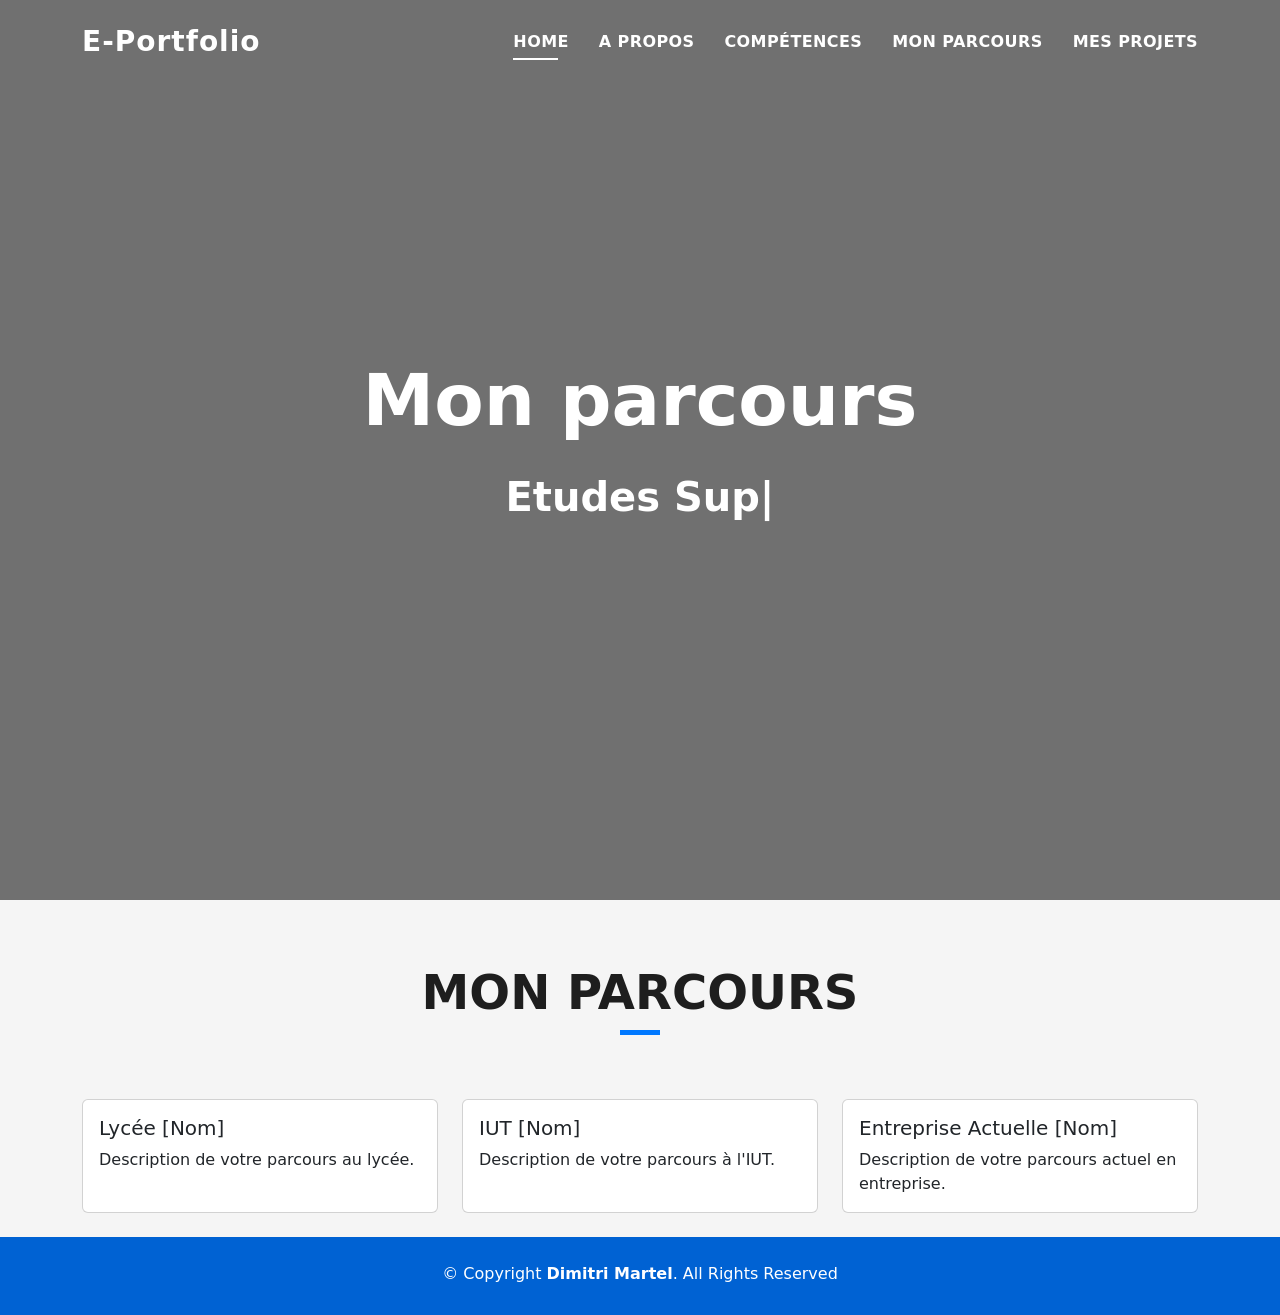
==== parcours.html @ a9b63a02 "Init" ====
<!DOCTYPE html>
<html lang="fr">

<head>
    <meta charset="utf-8">
    <meta content="width=device-width, initial-scale=1.0" name="viewport">

    <title>E-Portfolio</title>
    <meta content="" name="description">
    <meta content="" name="keywords">

    <!-- Favicons -->
    <link href="assets/img/favicon.png" rel="icon">
    <link href="assets/img/apple-touch-icon.png" rel="apple-touch-icon">

    <!-- Vendor CSS Files -->
    <link href="assets/vendor/bootstrap/css/bootstrap.min.css" rel="stylesheet">
    <link href="assets/vendor/bootstrap-icons/bootstrap-icons.css" rel="stylesheet">
    <link href="assets/vendor/glightbox/css/glightbox.min.css" rel="stylesheet">
    <link href="assets/vendor/swiper/swiper-bundle.min.css" rel="stylesheet">

    <!-- Template Main CSS File -->
    <link href="assets/css/style.css" rel="stylesheet">

    <!-- =======================================================
    * Template Name: DevFolio
    * Updated: Sep 18 2023 with Bootstrap v5.3.2
    * Template URL: https://bootstrapmade.com/devfolio-bootstrap-portfolio-html-template/
    * Author: BootstrapMade.com
    * License: https://bootstrapmade.com/license/
    ======================================================== -->
</head>

<body>

<!-- ======= Header ======= -->
<header id="header" class="fixed-top">
    <div class="container d-flex align-items-center justify-content-between">

        <h1 class="logo"><a href="index.html">E-Portfolio</a></h1>
        <!-- Uncomment below if you prefer to use an image logo -->
        <!-- <a href="index.html" class="logo"><img src="assets/img/logo.png" alt="" class="img-fluid"></a>-->

        <nav id="navbar" class="navbar">
            <ul>
                <li><a class="nav-link scrollto active" href="index.html#hero">Home</a></li>
                <li><a class="nav-link scrollto" href="index.html#about">A Propos</a></li>
                <li><a class="nav-link scrollto" href="index.html#skills">Compétences</a></li>
                <li><a class="nav-link scrollto" href="parcours.html">Mon Parcours</a></li>
                <li><a class="nav-link scrollto " href="projets.html">Mes Projets</a></li>
            </ul>
            <i class="bi bi-list mobile-nav-toggle"></i>
        </nav><!-- .navbar -->

    </div>
</header><!-- End Header -->
<!-- ======= Hero Section ======= -->
<div id="hero" class="hero route bg-image">
    <div class="overlay-itro"></div>
    <div class="hero-content display-table">
        <div class="table-cell">
            <div class="container">
                <!--<p class="display-6 color-d">Hello, world!</p>-->
                <h1 class="hero-title mb-4">Mon parcours</h1>
                <p class="hero-subtitle"><span class="typed" data-typed-items="Etudes Supérieures, Lycée, Entreprise"></span></p>
            </div>
        </div>
    </div>

</div>
<!-- ... Votre code existant ... -->

<main id="main">
    <section id="parcours" class="parcours-mf sect-pt4 route">
        <div class="container">
            <div class="row">
                <div class="col-sm-12">
                    <div class="title-box text-center">
                        <h3 class="title-a">
                            Mon Parcours
                        </h3>
                        <div class="line-mf"></div>
                    </div>
                </div>
            </div>
            <div class="row">
                <!-- Lycée -->
                <div class="col-md-4 mb-4">
                    <div class="card h-100">
                        <div class="card-body">
                            <h5 class="card-title">Lycée [Nom]</h5>
                            <p class="card-text">Description de votre parcours au lycée.</p>
                        </div>
                    </div>
                </div>

                <!-- IUT -->
                <div class="col-md-4 mb-4">
                    <div class="card h-100">
                        <div class="card-body">
                            <h5 class="card-title">IUT [Nom]</h5>
                            <p class="card-text">Description de votre parcours à l'IUT.</p>
                        </div>
                    </div>
                </div>

                <!-- Entreprise Actuelle -->
                <div class="col-md-4 mb-4">
                    <div class="card h-100">
                        <div class="card-body">
                            <h5 class="card-title">Entreprise Actuelle [Nom]</h5>
                            <p class="card-text">Description de votre parcours actuel en entreprise.</p>
                        </div>
                    </div>
                </div>
            </div>
        </div>
    </section>
</main>

<!-- ... Votre code existant ... -->


<footer>
    <div class="container">
        <div class="row">
            <div class="col-sm-12">
                <div class="copyright-box">
                    <p class="copyright">&copy; Copyright <strong>Dimitri Martel</strong>. All Rights Reserved</p>
                </div>
            </div>
        </div>
    </div>
</footer>

<div id="preloader"></div>
<a href="#" class="back-to-top d-flex align-items-center justify-content-center"><i class="bi bi-arrow-up-short"></i></a>

<script src="assets/vendor/purecounter/purecounter_vanilla.js"></script>
<script src="assets/vendor/bootstrap/js/bootstrap.bundle.min.js"></script>
<script src="assets/vendor/glightbox/js/glightbox.min.js"></script>
<script src="assets/vendor/swiper/swiper-bundle.min.js"></script>
<script src="assets/vendor/typed.js/typed.umd.js"></script>
<script src="assets/vendor/php-email-form/validate.js"></script>
<script src="assets/js/main.js"></script>
</body>

</html>
---- assets/css/style.css ----
/**
* Template Name: DevFolio
* Updated: Sep 18 2023 with Bootstrap v5.3.2
* Template URL: https://bootstrapmade.com/devfolio-bootstrap-portfolio-html-template/
* Author: BootstrapMade.com
* License: https://bootstrapmade.com/license/
*/

/*--------------------------------------------------------------
# General
--------------------------------------------------------------*/
body {
  background-color: #f5f5f5;
  color: #4e4e4e;
}

h1,
h2,
h3,
h4,
h5,
h6 {
  color: #1e1e1e;
}

a {
  color: #1e1e1e;
  text-decoration: none;
  transition: all 0.5s ease-in-out;
}

a:hover {
  color: #0078ff;
  text-decoration: none;
  transition: all 0.5s ease-in-out;
}

.p-r {
  position: relative;
}

.color-a {
  text-decoration: none;
  color: #0078ff;
}

.color-d {
  color: #f5f5f5;
}

.color-text-a {
  text-decoration: none;
  color: #4e4e4e;
}

.box-shadow,
.card-blog,
.work-box,
.service-box,
.paralax-mf {
  box-shadow: 0 13px 8px -10px rgba(0, 0, 0, 0.1);
}

.box-shadow-a,
.button:hover {
  text-decoration: none;
  box-shadow: 0 0 0 4px #cde1f8;
}

.display-5 {
  font-size: 2.5rem;
  font-weight: 300;
  line-height: 1.1;
}

.display-6 {
  font-size: 2rem;
  font-weight: 300;
  line-height: 1.1;
}

.avatar {
  width: 32px;
  height: 32px;
  margin-right: 4px;
  overflow: hidden;
}

.bg-image {
  background-repeat: no-repeat;
  background-attachment: fixed;
  background-size: cover;
  background-position: center center;
}

@media (max-width: 1024px) {
  .bg-image {
    background-attachment: scroll;
  }
}

.overlay-mf {
  background-color: #0078ff;
}

.overlay-mf {
  position: absolute;
  top: 0;
  left: 0px;
  padding: 0;
  height: 100%;
  width: 100%;
  opacity: 0.7;
}

.paralax-mf {
  position: relative;
  padding: 8rem 0;
}

.display-table {
  width: 100%;
  height: 100%;
  display: table;
}

.table-cell {
  display: table-cell;
  vertical-align: middle;
}

/*--/ Sections /--*/
.sect-4 {
  padding: 4rem 0;
}

.sect-pt4 {
  padding-top: 4rem;
}

.sect-mt4 {
  margin-top: 4rem;
}

/*--/ Title s /--*/
.title-s {
  font-weight: 600;
  color: #1e1e1e;
  font-size: 1.1rem;
}

/*--/ Title A /--*/
.title-box {
  margin-bottom: 4rem;
}

.title-a {
  text-decoration: none;
  font-size: 3rem;
  font-weight: bold;
  text-transform: uppercase;
}

.subtitle-a {
  text-decoration: none;
  color: #4e4e4e;
}

.line-mf {
  width: 40px;
  height: 5px;
  background-color: #0078ff;
  margin: 0 auto;
}

/*--/ Title Left /--*/
.title-box-2 {
  margin-bottom: 3rem;
}

.title-left {
  font-size: 2rem;
  position: relative;
}

.title-left:before {
  content: "";
  position: absolute;
  height: 3px;
  background-color: #0078ff;
  width: 100px;
  bottom: -12px;
}

/*------/ Box /------*/
.box-pl2 {
  padding-left: 2rem;
}

.box-shadow-full {
  padding: 3rem 1.25rem;
  position: relative;
  background-color: #fff;
  margin-bottom: 3rem;
  z-index: 2;
  box-shadow: 0 1px 1px 0 rgba(0, 0, 0, 0.06), 0 2px 5px 0 rgba(0, 0, 0, 0.2);
}

@media (min-width: 768px) {
  .box-shadow-full {
    padding: 3rem;
  }
}

/*------/ Socials /------*/
.socials {
  padding: 1.5rem 0;
}

.socials ul li {
  display: inline-block;
}

.socials .ico-circle {
  height: 40px;
  width: 40px;
  font-size: 1.2rem;
  border-radius: 50%;
  line-height: 1.6;
  margin: 0 15px 0 0;
  box-shadow: 0 0 0 3px #0078ff;
  transition: all 500ms ease;
}

.socials .ico-circle:hover {
  background-color: #0078ff;
  color: #fff;
  box-shadow: 0 0 0 3px #cde1f8;
  transition: all 500ms ease;
}

/*------/ Ul resect /------*/
.ul-resect,
.widget-tags ul,
.widget-sidebar .list-sidebar,
.box-comments .list-comments,
.blog-wrapper .post-meta ul,
.list-ico,
.socials ul {
  list-style: none;
  padding-left: 0;
  margin-bottom: 0;
}

.list-ico {
  line-height: 2;
}

.list-ico span {
  color: #0078ff;
  margin-right: 10px;
}

/*------/ Ico Circle /------*/
.ico-circle {
  height: 100px;
  width: 100px;
  font-size: 2rem;
  border-radius: 50%;
  line-height: 1.55;
  margin: 0 auto;
  text-align: center;
  box-shadow: 0 0 0 10px #0078ff;
  display: block;
}

/*------/ Owl Carousel /------*/
.owl-theme .owl-dots {
  text-align: center;
  margin-top: 18px;
}

.owl-theme .owl-dots .owl-dot {
  display: inline-block;
}

.owl-theme .owl-dots .owl-dot span {
  width: 18px;
  height: 7px;
  margin: 5px 5px;
  background: #cde1f8;
  border: 0px solid #cde1f8;
  display: block;
  transition: all 0.6s ease-in-out;
  cursor: pointer;
}

.owl-theme .owl-dots .owl-dot:hover span {
  background-color: #cde1f8;
}

.owl-theme .owl-dots .owl-dot.active span {
  background-color: #1B1B1B;
  width: 25px;
}

/*--/ Scrolltop s /--*/
.scrolltop-mf {
  position: relative;
  display: none;
}

.scrolltop-mf span {
  z-index: 999;
  position: fixed;
  width: 42px;
  height: 42px;
  background-color: #0078ff;
  opacity: 0.7;
  font-size: 1.6rem;
  line-height: 1.5;
  text-align: center;
  color: #fff;
  top: auto;
  left: auto;
  right: 30px;
  bottom: 50px;
  cursor: pointer;
  border-radius: 50%;
}

/*--------------------------------------------------------------
# Back to top button
--------------------------------------------------------------*/
.back-to-top {
  position: fixed;
  visibility: hidden;
  opacity: 0;
  right: 15px;
  bottom: 15px;
  z-index: 996;
  background: #0078ff;
  width: 40px;
  height: 40px;
  border-radius: 50px;
  transition: all 0.4s;
}

.back-to-top i {
  font-size: 28px;
  color: #fff;
  line-height: 0;
}

.back-to-top:hover {
  background: #298eff;
  color: #fff;
}

.back-to-top.active {
  visibility: visible;
  opacity: 1;
}

/*------/ Prelaoder /------*/
#preloader {
  position: fixed;
  top: 0;
  left: 0;
  right: 0;
  bottom: 0;
  z-index: 9999;
  overflow: hidden;
  background: #fff;
}

#preloader:before {
  content: "";
  position: fixed;
  top: calc(50% - 30px);
  left: calc(50% - 30px);
  border: 6px solid #f2f2f2;
  border-top: 6px solid #0078ff;
  border-radius: 50%;
  width: 60px;
  height: 60px;
  animation: animate-preloader 1s linear infinite;
}

@keyframes animate-preloader {
  0% {
    transform: rotate(0deg);
  }

  100% {
    transform: rotate(360deg);
  }
}

/*------/ Button /------*/
.button {
  display: inline-block;
  padding: 0.3rem 0.6rem;
  text-align: center;
  vertical-align: middle;
  -webkit-user-select: none;
  -moz-user-select: none;
  user-select: none;
  font-size: 1rem;
  border-radius: 0.3rem;
  border: 1px solid transparent;
  transition: all 500ms ease;
  cursor: pointer;
}

.button:focus {
  outline: 0;
}

.button:hover {
  background-color: #0062d3;
  color: #fff;
  transition: all 500ms ease;
}

.button-a {
  text-decoration: none;
  background-color: #0078ff;
  color: #fff;
  border-color: #cde1f8;
}

.button-big {
  padding: 0.9rem 2.3rem;
  font-size: 1.2rem;
}

.button-rouded {
  border-radius: 5rem;
}

.btn-lg {
  padding: 0.5rem 1rem;
  font-size: 1.25rem;
  line-height: 1.5;
  border-radius: 0.3rem;
}

/*--------------------------------------------------------------
# Header
--------------------------------------------------------------*/
#header {
  transition: all 0.5s;
  z-index: 997;
  padding: 20px 0;
}

#header .logo {
  font-size: 28px;
  margin: 0;
  padding: 0;
  font-weight: 600;
  letter-spacing: 1px;
}

#header .logo a {
  color: #fff;
}

#header .logo img {
  max-height: 40px;
}

#header.header-scrolled {
  background: rgba(0, 0, 0, 0.9);
  padding: 12px 0;
}

/*--------------------------------------------------------------
# Navigation Menu
--------------------------------------------------------------*/
/**
* Desktop Navigation 
*/
.navbar {
  padding: 0;
}

.navbar ul {
  margin: 0;
  padding: 0;
  display: flex;
  list-style: none;
  align-items: center;
}

.navbar li {
  position: relative;
}

.navbar>ul>li {
  white-space: nowrap;
  padding: 10px 0 10px 30px;
}

.navbar a,
.navbar a:focus {
  display: flex;
  align-items: center;
  justify-content: space-between;
  color: #fff;
  font-size: 16px;
  font-weight: 600;
  padding: 0;
  white-space: nowrap;
  transition: 0.3s;
  letter-spacing: 0.4px;
  position: relative;
  text-transform: uppercase;
}

.navbar a i,
.navbar a:focus i {
  font-size: 12px;
  line-height: 0;
  margin-left: 5px;
}

.navbar>ul>li>a:before {
  content: "";
  position: absolute;
  width: 100%;
  height: 2px;
  bottom: -6px;
  left: 0;
  width: 0;
  background-color: #fff;
  visibility: hidden;
  transition: all 0.3s ease-in-out 0s;
}

.navbar a:hover:before,
.navbar li:hover>a:before,
.navbar .active:before {
  visibility: visible;
  width: 80%;
}

.navbar a:hover,
.navbar .active,
.navbar .active:focus,
.navbar li:hover>a {
  color: #fff;
}

.navbar .dropdown ul {
  display: block;
  position: absolute;
  left: 30px;
  top: calc(100% + 30px);
  margin: 0;
  padding: 10px 0;
  z-index: 99;
  opacity: 0;
  visibility: hidden;
  background: #fff;
  box-shadow: 0px 0px 30px rgba(127, 137, 161, 0.25);
  transition: 0.3s;
}

.navbar .dropdown ul li {
  min-width: 200px;
}

.navbar .dropdown ul a {
  padding: 10px 20px;
  font-size: 14px;
  text-transform: none;
  color: #4e4e4e;
}

.navbar .dropdown ul a i {
  font-size: 12px;
}

.navbar .dropdown ul a:hover,
.navbar .dropdown ul .active:hover,
.navbar .dropdown ul li:hover>a {
  color: #0078ff;
}

.navbar .dropdown:hover>ul {
  opacity: 1;
  top: 100%;
  visibility: visible;
}

.navbar .dropdown .dropdown ul {
  top: 0;
  left: calc(100% - 30px);
  visibility: hidden;
}

.navbar .dropdown .dropdown:hover>ul {
  opacity: 1;
  top: 0;
  left: 100%;
  visibility: visible;
}

@media (max-width: 1366px) {
  .navbar .dropdown .dropdown ul {
    left: -90%;
  }

  .navbar .dropdown .dropdown:hover>ul {
    left: -100%;
  }
}

/**
* Mobile Navigation 
*/
.mobile-nav-toggle {
  color: #fff;
  font-size: 28px;
  cursor: pointer;
  display: none;
  line-height: 0;
  transition: 0.5s;
}

@media (max-width: 991px) {
  .mobile-nav-toggle {
    display: block;
  }

  .navbar ul {
    display: none;
  }
}

.navbar-mobile {
  position: fixed;
  overflow: hidden;
  top: 0;
  right: 0;
  left: 0;
  bottom: 0;
  background: rgba(78, 78, 78, 0.9);
  transition: 0.3s;
  z-index: 999;
}

.navbar-mobile .mobile-nav-toggle {
  position: absolute;
  top: 15px;
  right: 15px;
}

.navbar-mobile ul {
  display: block;
  position: absolute;
  top: 55px;
  right: 15px;
  bottom: 15px;
  left: 15px;
  padding: 10px 0;
  background-color: #fff;
  overflow-y: auto;
  transition: 0.3s;
}

.navbar-mobile>ul>li {
  padding: 0;
}

.navbar-mobile a:hover:before,
.navbar-mobile li:hover>a:before,
.navbar-mobile .active:before {
  visibility: hidden;
}

.navbar-mobile a,
.navbar-mobile a:focus {
  padding: 10px 20px;
  font-size: 15px;
  color: #4e4e4e;
}

.navbar-mobile a:hover,
.navbar-mobile .active,
.navbar-mobile li:hover>a {
  color: #0078ff;
}

.navbar-mobile .getstarted,
.navbar-mobile .getstarted:focus {
  margin: 15px;
}

.navbar-mobile .dropdown ul {
  position: static;
  display: none;
  margin: 10px 20px;
  padding: 10px 0;
  z-index: 99;
  opacity: 1;
  visibility: visible;
  background: #fff;
  box-shadow: 0px 0px 30px rgba(127, 137, 161, 0.25);
}

.navbar-mobile .dropdown ul li {
  min-width: 200px;
}

.navbar-mobile .dropdown ul a {
  padding: 10px 20px;
}

.navbar-mobile .dropdown ul a i {
  font-size: 12px;
}

.navbar-mobile .dropdown ul a:hover,
.navbar-mobile .dropdown ul .active:hover,
.navbar-mobile .dropdown ul li:hover>a {
  color: #0078ff;
}

.navbar-mobile .dropdown>.dropdown-active {
  display: block;
}

/*--------------------------------------------------------------
# Hero Section
--------------------------------------------------------------*/
.hero {
  height: 100vh;
  position: relative;
  color: #fff;
}

.hero .hero-content {
  text-align: center;
  position: absolute;
}

.hero .overlay-itro {
  background-color: rgba(0, 0, 0, 0.6);
  position: absolute;
  top: 0;
  left: 0px;
  padding: 0;
  height: 100%;
  width: 100%;
  opacity: 0.9;
}

.hero .hero-title {
  color: #fff;
  font-weight: 600;
  font-size: 3rem;
}

@media (min-width: 768px) {
  .hero .hero-title {
    font-size: 4.5rem;
  }
}

.hero .hero-subtitle {
  font-size: 1.5rem;
  font-weight: 600;
}

@media (min-width: 768px) {
  .hero .hero-subtitle {
    font-size: 2.5rem;
  }
}

.hero .text-slider-items {
  display: none;
}

.hero-single {
  height: 350px;
}

.hero-single .hero-content {
  margin-top: 30px;
}

.hero-single .hero-title {
  text-transform: uppercase;
  font-size: 3rem;
}

@media (min-width: 768px) {
  .hero-single .hero-title {
    font-size: 3.5rem;
  }
}

.hero-single .breadcrumb {
  background-color: transparent;
  color: #0078ff;
}

.hero-single .breadcrumb .breadcrumb-item:before {
  color: #cde1f8;
}

.hero-single .breadcrumb .breadcrumb-item.active {
  color: #cde1f8;
}

.hero-single .breadcrumb a {
  color: #fff;
}

/*--------------------------------------------------------------
# About
--------------------------------------------------------------*/
.about-mf .box-shadow-full {
  padding-top: 4rem;
  padding-bottom: 4rem;
}

.about-mf .about-img {
  margin-bottom: 2rem;
}

.about-mf .about-img img {
  margin-left: 10px;
}

@media (min-width: 767px) {
  .about-mf .box-pl2 {
    margin-top: 3rem;
    padding-left: 0rem;
  }
}

.skill-mf span {
  color: #4e4e4e;
}

.skill-mf .progress {
  background-color: #cde1f8;
  margin: 0.5rem 0 1.2rem 0;
  border-radius: 0;
  height: 0.7rem;
}

.skill-mf .progress .progress-bar {
  height: 0.7rem;
  background-color: #0078ff;
}

/*--------------------------------------------------------------
# Services
--------------------------------------------------------------*/
.service-box {
  background-color: #fff;
  padding: 2.5rem 1.3rem;
  border-radius: 1rem;
  margin-bottom: 3rem;
  text-align: center;
}

.service-box:hover .ico-circle {
  transition: all 500ms ease;
  color: #fff;
  background-color: #0078ff;
  box-shadow: 0 0 0 10px #cde1f8;
}

.service-box .service-ico {
  margin-bottom: 1rem;
  color: #1e1e1e;
}

.service-box .ico-circle {
  transition: all 500ms ease;
  display: inline-flex;
  align-items: center;
  justify-content: center;
}

.service-box .ico-circle i {
  line-height: 0;
  font-size: 40px;
}

.service-box .s-title {
  font-size: 1.4rem;
  text-transform: uppercase;
  text-align: center;
  padding: 0.4rem 0;
}

.service-box .s-description {
  color: #4e4e4e;
}

/*--------------------------------------------------------------
# Counter
--------------------------------------------------------------*/
.counter-box {
  color: #fff;
  text-align: center;
}

@media (min-width: 577px) {
  .counter-box {
    margin-bottom: 1.8rem;
  }
}

.counter-ico {
  margin-bottom: 1rem;
}

.counter-ico .ico-circle {
  height: 60px;
  width: 60px;
  line-height: 1.5;
  box-shadow: 0 0 0 10px #cde1f8;
}

.counter-num .counter {
  font-size: 2rem;
  margin-bottom: 0;
}

/*--------------------------------------------------------------
# Portfolio
--------------------------------------------------------------*/
.work-box {
  margin-bottom: 3rem;
  -webkit-backface-visibility: hidden;
  backface-visibility: hidden;
  background-color: #fff;
}

.work-box:hover img {
  transform: scale(1.3);
}

.work-img {
  display: block;
  overflow: hidden;
}

.work-img img {
  transition: all 1s;
}

.work-content {
  padding: 2rem 3% 1rem 4%;
}

.work-content .w-more {
  color: #4e4e4e;
  font-size: 0.8rem;
}

.work-content .w-more .w-ctegory {
  color: #0078ff;
}

.work-content .w-like {
  font-size: 2.5rem;
  color: #0078ff;
  float: right;
}

.work-content .w-like a {
  color: #0078ff;
}

.work-content .w-like .num-like {
  font-size: 0.7rem;
}

.w-title {
  font-size: 1.2rem;
}

/*--------------------------------------------------------------
# Portfolio Details
--------------------------------------------------------------*/
.portfolio-details {
  padding-top: 40px;
}

.portfolio-details .portfolio-details-slider img {
  width: 100%;
}

.portfolio-details .portfolio-details-slider .swiper-pagination {
  margin-top: 20px;
  position: relative;
}

.portfolio-details .portfolio-details-slider .swiper-pagination .swiper-pagination-bullet {
  width: 12px;
  height: 12px;
  background-color: #fff;
  opacity: 1;
  border: 1px solid #0078ff;
}

.portfolio-details .portfolio-details-slider .swiper-pagination .swiper-pagination-bullet-active {
  background-color: #0078ff;
}

.portfolio-details .portfolio-info {
  padding: 30px;
  box-shadow: 0px 0 30px rgba(78, 78, 78, 0.08);
}

.portfolio-details .portfolio-info h3 {
  font-size: 22px;
  font-weight: 700;
  margin-bottom: 20px;
  padding-bottom: 20px;
  border-bottom: 1px solid #eee;
}

.portfolio-details .portfolio-info ul {
  list-style: none;
  padding: 0;
  font-size: 15px;
}

.portfolio-details .portfolio-info ul li+li {
  margin-top: 10px;
}

.portfolio-details .portfolio-description {
  padding-top: 30px;
}

.portfolio-details .portfolio-description h2 {
  font-size: 26px;
  font-weight: 700;
  margin-bottom: 20px;
}

.portfolio-details .portfolio-description p {
  padding: 0;
}

/*--------------------------------------------------------------
# Testimonials
--------------------------------------------------------------*/
.testimonial-box {
  color: #fff;
  text-align: center;
}

.testimonial-box .author-test {
  margin-top: 1rem;
}

.testimonial-box .author-test img {
  margin: 0 auto;
}

.testimonial-box .author {
  color: #fff;
  text-transform: uppercase;
  font-weight: 600;
  margin: 1rem 0;
  display: block;
  font-size: 1.4rem;
}

.testimonial-box .comit {
  font-size: 2rem;
  color: #0078ff;
  background-color: #fff;
  width: 52px;
  height: 52px;
  display: block;
  margin: 0 auto;
  border-radius: 50%;
  line-height: 1.6;
}

@media (min-width: 768px) {
  .testimonial-box .description {
    padding: 0 5rem;
  }
}

@media (min-width: 992px) {
  .testimonial-box .description {
    padding: 0 8rem;
  }
}

@media (min-width: 1200px) {
  .testimonial-box .description {
    padding: 0 13rem;
  }
}

.swiper-pagination {
  margin-top: 20px;
  position: relative;
}

.swiper-pagination .swiper-pagination-bullet {
  width: 12px;
  height: 12px;
  background-color: rgba(255, 255, 255, 0.4);
  opacity: 1;
}

.swiper-pagination .swiper-pagination-bullet-active {
  background-color: #fff;
}

/*--------------------------------------------------------------
# Contact
--------------------------------------------------------------*/
.footer-paralax {
  padding: 4rem 0 0 0;
}

.contact-mf {
  margin-top: 4rem;
}

@media (min-width: 767px) {
  .contact-mf .box-pl2 {
    margin-top: 3rem;
    padding-left: 0rem;
  }
}

.php-email-form .error-message {
  display: none;
  color: #fff;
  background: #ed3c0d;
  text-align: center;
  padding: 15px;
  font-weight: 600;
}

.php-email-form .sent-message {
  display: none;
  color: #fff;
  background: #18d26e;
  text-align: center;
  padding: 15px;
  font-weight: 600;
}

.php-email-form .loading {
  display: none;
  background: #fff;
  text-align: center;
  padding: 15px;
}

.php-email-form .loading:before {
  content: "";
  display: inline-block;
  border-radius: 50%;
  width: 24px;
  height: 24px;
  margin: 0 10px -6px 0;
  border: 3px solid #18d26e;
  border-top-color: #eee;
  animation: animate-loading 1s linear infinite;
}

.php-email-form input,
.php-email-form textarea {
  border-radius: 0;
  box-shadow: none;
  font-size: 14px;
}

.php-email-form input:focus,
.php-email-form textarea:focus {
  border-color: #0078ff;
}

.php-email-form input {
  padding: 10px 15px;
}

.php-email-form textarea {
  padding: 12px 15px;
  margin-bottom: 0;
}

.php-email-form button[type=submit] {
  background: #0078ff;
  border: 0;
  padding: 10px 24px;
  color: #fff;
  transition: 0.4s;
}

.php-email-form button[type=submit]:hover {
  background: #3393ff;
}

@keyframes animate-loading {
  0% {
    transform: rotate(0deg);
  }

  100% {
    transform: rotate(360deg);
  }
}

/*--------------------------------------------------------------
# Blog
--------------------------------------------------------------*/
@media (min-width: 767px) {
  .card-blog {
    margin-bottom: 3rem;
  }
}

.card-blog .card-body {
  position: relative;
}

.card-blog .card-category-box {
  position: absolute;
  text-align: center;
  top: -16px;
  left: 15px;
  right: 15px;
  line-height: 25px;
  overflow: hidden;
}

.card-blog .card-category {
  display: inline-block;
  color: #fff;
  padding: 0 15px 5px;
  overflow: hidden;
  background-color: #0078ff;
  border-radius: 4px;
}

.card-blog .card-category .category {
  color: #fff;
  display: inline-block;
  text-transform: uppercase;
  font-size: 0.7rem;
  letter-spacing: 0.1px;
  margin-bottom: 0;
}

.card-blog .card-title {
  font-size: 1.3rem;
  margin-top: 0.6rem;
}

.card-blog .card-description {
  color: #4e4e4e;
}

.card-blog .post-author {
  display: inline-block;
}

.card-blog .post-date {
  color: #4e4e4e;
  display: inline-block;
  float: right;
}

/*--------------------------------------------------------------
# Blog Single
--------------------------------------------------------------*/
.post-box,
.form-comments,
.box-comments,
.widget-sidebar {
  padding: 2rem;
  background-color: #fff;
  margin-bottom: 3rem;
}

@media (min-width: 768px) {

  .post-box,
  .form-comments,
  .box-comments,
  .widget-sidebar {
    padding: 3rem;
  }
}

.blog-wrapper .article-title {
  font-size: 1.5rem;
}

@media (min-width: 768px) {
  .blog-wrapper .article-title {
    font-size: 1.9rem;
  }
}

.blog-wrapper .post-meta {
  margin: 1rem 0;
}

.blog-wrapper .post-meta ul {
  border-left: 4px solid #0078ff;
  margin-top: 1rem;
}

.blog-wrapper .post-meta ul li {
  display: inline-block;
  margin-left: 15px;
}

.blog-wrapper .post-meta ul a {
  color: #0078ff;
}

.blog-wrapper .post-meta ul span {
  color: #1e1e1e;
}

.blog-wrapper .blockquote {
  border-left: 4px solid #0078ff;
  padding: 18px;
  font-style: italic;
}

/*------/ Comments /------*/
.box-comments .list-comments li {
  padding-bottom: 40px;
}

.box-comments .list-comments .comment-avatar {
  display: table-cell;
  vertical-align: top;
}

.box-comments .list-comments .comment-avatar img {
  width: 80px;
  height: 80px;
}

.box-comments .list-comments .comment-author {
  font-size: 1.3rem;
}

@media (min-width: 768px) {
  .box-comments .list-comments .comment-author {
    font-size: 1.5rem;
  }
}

.box-comments .list-comments .comment-details {
  display: table-cell;
  vertical-align: top;
  padding-left: 25px;
}

.box-comments .list-comments a {
  color: #0078ff;
}

.box-comments .list-comments span {
  color: #1e1e1e;
  font-style: italic;
}

.box-comments .comment-children {
  margin-left: 40px;
}

/*------/ Sidebar /------*/
.widget-sidebar .sidebar-title {
  font-size: 1.6rem;
  font-weight: 600;
  border-left: 5px solid #0078ff;
  padding-left: 15px;
  text-transform: uppercase;
  margin-bottom: 1.5rem;
}

.widget-sidebar .list-sidebar li {
  position: relative;
  padding: 6px 0 6px 24px;
}

.widget-sidebar .list-sidebar li:before {
  position: absolute;
  content: "";
  width: 10px;
  height: 1px;
  left: 0;
  background-color: #0078ff;
  top: 20px;
}

.sidebar-search input {
  background-color: #fff;
  border-radius: 0;
  transition: all 0.5s ease-in-out;
}

.sidebar-search .btn-search {
  background-color: #0078ff;
  border-color: #0078ff;
  border-radius: 0;
  padding-left: 20px;
  padding-right: 20px;
}

.widget-tags ul li {
  display: inline-block;
  background-color: #0078ff;
  padding: 0.2rem 0.6rem;
  margin-bottom: 0.5rem;
  border-radius: 15px;
}

.widget-tags ul li a {
  color: #fff;
}

/*--------------------------------------------------------------
# Footer
--------------------------------------------------------------*/
footer {
  text-align: center;
  color: #fff;
  padding: 25px 0;
  background: #0062d3;
}

footer .copyright {
  margin-bottom: 0.3rem;
}

footer .credits {
  margin-bottom: 0;
}

footer .credits a {
  color: #fff;
}
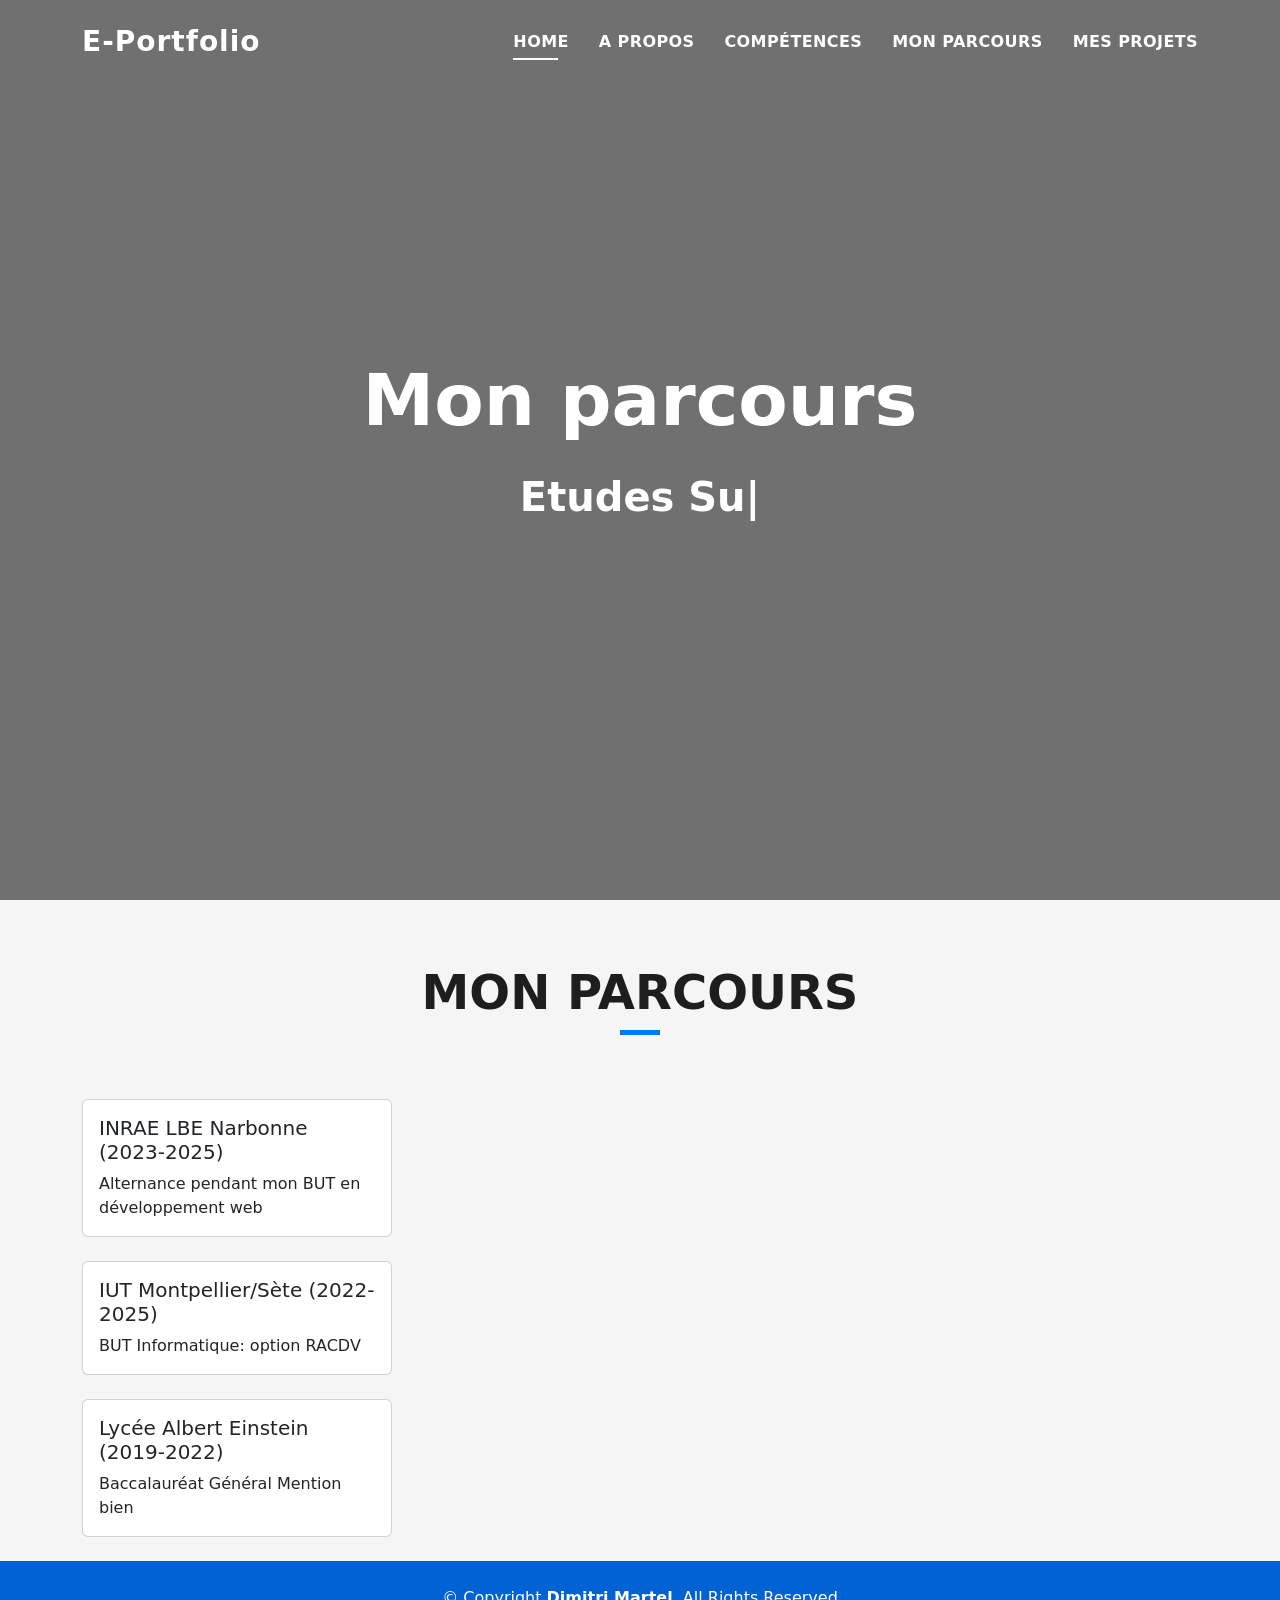
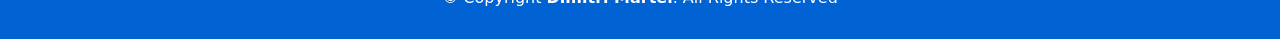
==== commit 3e96cf00: "parcours.html" ====
--- a/parcours.html
+++ b/parcours.html
@@ -83,36 +83,33 @@
                     </div>
                 </div>
             </div>
-            <div class="row">
-                <!-- Lycée -->
+            <div class="col-md-10">
                 <div class="col-md-4 mb-4">
                     <div class="card h-100">
                         <div class="card-body">
-                            <h5 class="card-title">Lycée [Nom]</h5>
-                            <p class="card-text">Description de votre parcours au lycée.</p>
+                            <h5 class="card-title">INRAE LBE Narbonne (2023-2025)</h5>
+                            <p class="card-text">Alternance pendant mon BUT en développement web</p>
+                        </div>
+                    </div>
+                </div>
+                <div class="col-md-4 mb-4">
+                    <div class="card h-100">
+                        <div class="card-body">
+                            <h5 class="card-title">IUT Montpellier/Sète (2022-2025)</h5>
+                            <p class="card-text">BUT Informatique: option RACDV</p>
+                        </div>
+                    </div>
+                </div>
+                <div class="col-md-4 mb-4">
+                    <div class="card h-100">
+                        <div class="card-body">
+                            <h5 class="card-title">Lycée Albert Einstein (2019-2022)</h5>
+                            <p class="card-text">Baccalauréat Général Mention bien</p>
                         </div>
                     </div>
                 </div>
 
-                <!-- IUT -->
-                <div class="col-md-4 mb-4">
-                    <div class="card h-100">
-                        <div class="card-body">
-                            <h5 class="card-title">IUT [Nom]</h5>
-                            <p class="card-text">Description de votre parcours à l'IUT.</p>
-                        </div>
-                    </div>
-                </div>
 
-                <!-- Entreprise Actuelle -->
-                <div class="col-md-4 mb-4">
-                    <div class="card h-100">
-                        <div class="card-body">
-                            <h5 class="card-title">Entreprise Actuelle [Nom]</h5>
-                            <p class="card-text">Description de votre parcours actuel en entreprise.</p>
-                        </div>
-                    </div>
-                </div>
             </div>
         </div>
     </section>
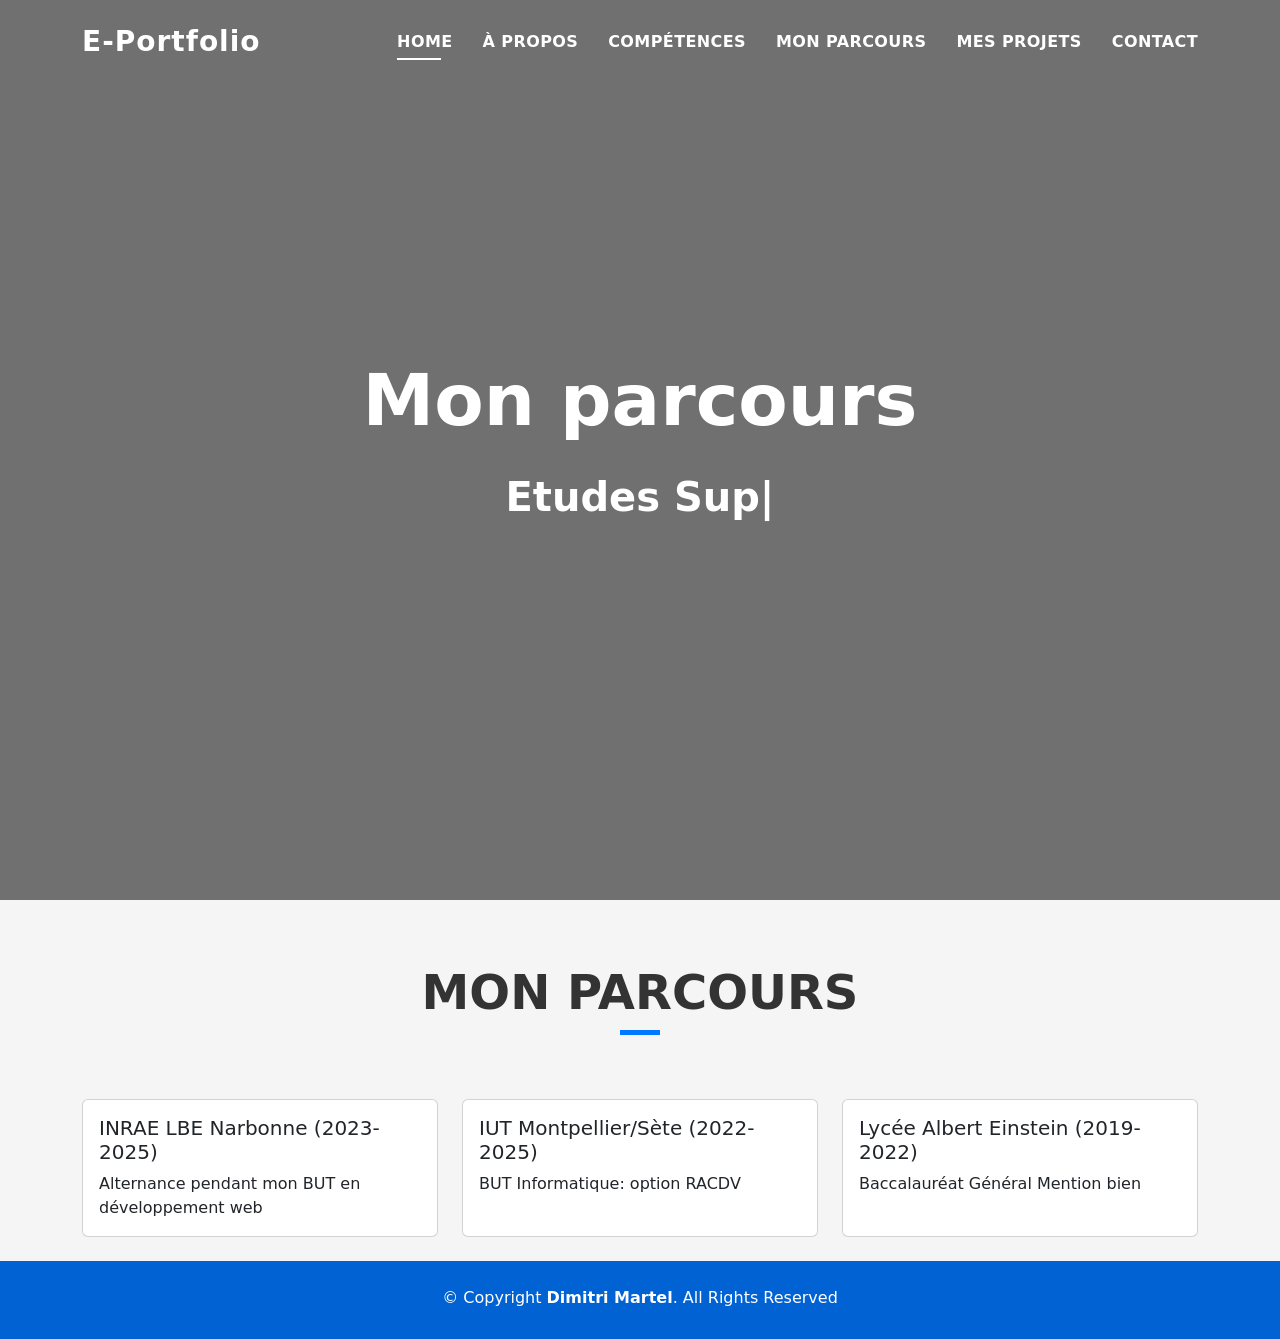
==== commit 95580911: "Update ++" ====
--- a/parcours.html
+++ b/parcours.html
@@ -44,10 +44,11 @@
         <nav id="navbar" class="navbar">
             <ul>
                 <li><a class="nav-link scrollto active" href="index.html#hero">Home</a></li>
-                <li><a class="nav-link scrollto" href="index.html#about">A Propos</a></li>
+                <li><a class="nav-link scrollto" href="index.html#about">à Propos</a></li>
                 <li><a class="nav-link scrollto" href="index.html#skills">Compétences</a></li>
                 <li><a class="nav-link scrollto" href="parcours.html">Mon Parcours</a></li>
                 <li><a class="nav-link scrollto " href="projets.html">Mes Projets</a></li>
+                <li><a class="nav-link scrollto" href="index.html#contact">Contact</a></li>
             </ul>
             <i class="bi bi-list mobile-nav-toggle"></i>
         </nav><!-- .navbar -->
@@ -71,19 +72,18 @@
 <!-- ... Votre code existant ... -->
 
 <main id="main">
+    <!-- ======= Parcours Section ======= -->
     <section id="parcours" class="parcours-mf sect-pt4 route">
         <div class="container">
-            <div class="row">
-                <div class="col-sm-12">
-                    <div class="title-box text-center">
-                        <h3 class="title-a">
-                            Mon Parcours
-                        </h3>
-                        <div class="line-mf"></div>
-                    </div>
+            <div class="col-sm-12">
+                <div class="title-box text-center">
+                    <h3 class="title-a">
+                        Mon Parcours
+                    </h3>
+                    <div class="line-mf"></div>
                 </div>
             </div>
-            <div class="col-md-10">
+            <div class="row">
                 <div class="col-md-4 mb-4">
                     <div class="card h-100">
                         <div class="card-body">
@@ -108,11 +108,10 @@
                         </div>
                     </div>
                 </div>
-
-
             </div>
         </div>
-    </section>
+    </section><!-- End Parcours Section -->
+
 </main>
 
 <!-- ... Votre code existant ... -->
--- a/assets/css/style.css
+++ b/assets/css/style.css
@@ -9,6 +9,24 @@
 /*--------------------------------------------------------------
 # General
 --------------------------------------------------------------*/
+
+/* Ajoutez ces styles à la fin de votre fichier CSS */
+
+/* ======= Contact Section ======= */
+#contact {
+  background-color: #f8f9fa; /* Couleur de fond pour la section de contact */
+  padding: 60px 0;
+}
+
+.title-box h3 {
+  color: #333; /* Couleur du titre de la section contact */
+}
+
+.about-info {
+  margin-top: 30px;
+}
+
+
 body {
   background-color: #f5f5f5;
   color: #4e4e4e;
